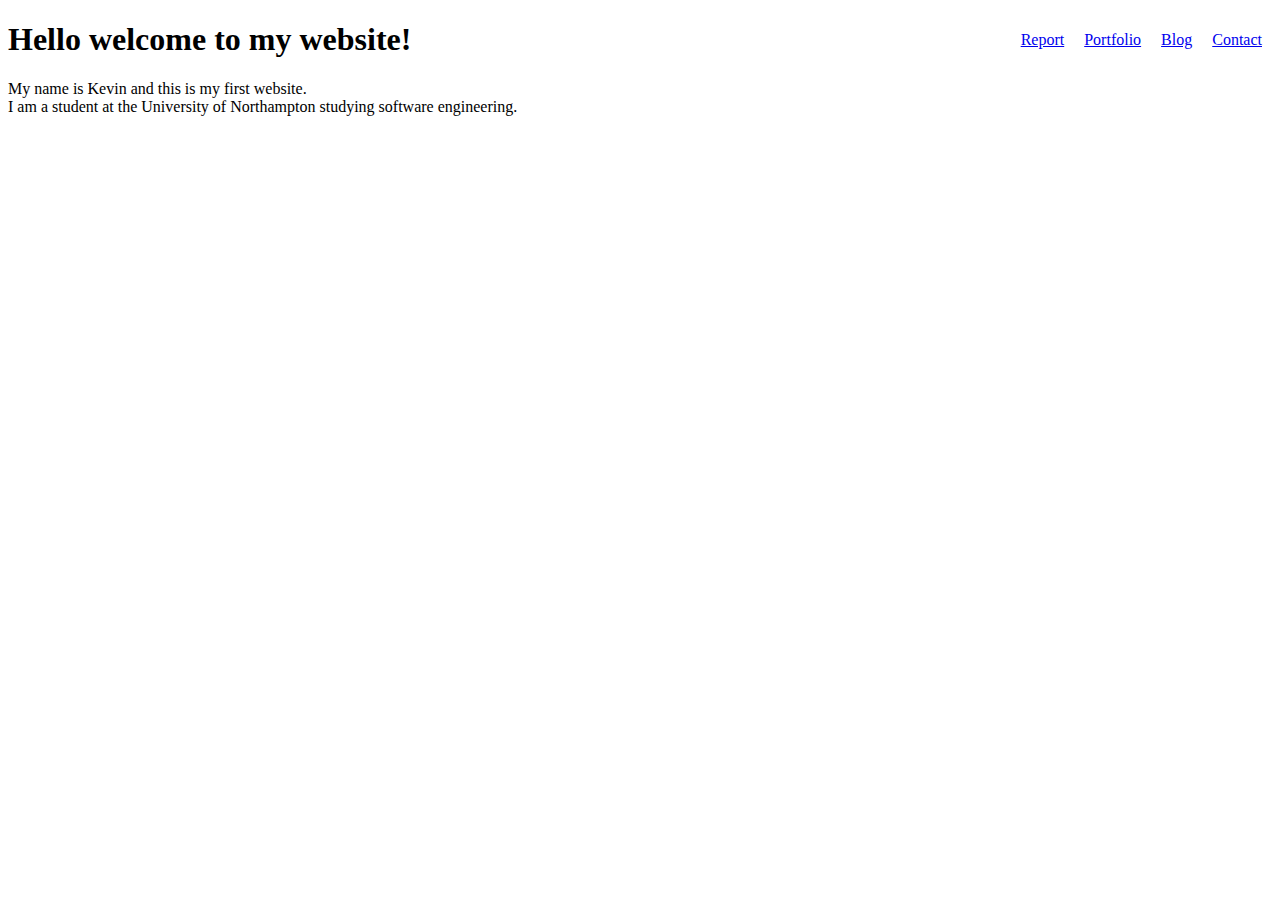
==== index.html @ cdbc6fd8 "upload website html and css" ====
<!DOCTYPE html>
<html lang="en">
<head>
    <meta charset="UTF-8">
    <meta http-equiv="X-UA-Compatible" content="IE=edge">
    <meta name="viewport" content="width=device-width, initial-scale=1.0">
    <title>Kevin's Website</title>
    <link rel="stylesheet" href="style.css">
</head>
<body>
    <header>
        <ul>
            <li>
                <a href="contact.html">Contact</a>
            </li>
            <li>
                <a href="blog.html">Blog</a>
            </li>
            <li>
                <a href="portfolio.html">Portfolio</a>
            </li>
            <li>
                <a href="report.html">Report</a>
            </li>
        </ul>
    </header>
    <main>
        <h1>
            Hello welcome to my website!
        </h1>
        <p>
            My name is Kevin and this is my first website. <br>
            I am a student at the University of Northampton studying software engineering.

        </p>
        <!-- <img src="https://cdn.discordapp.com/attachments/900317724486565918/961994890663854220/FF5A3D38-29A7-41A8-979D-343BFF990255.jpg" alt=""> -->
    </main>



</body>
</html>
---- style.css ----
body {
    background-image: url(https://cdn.discordapp.com/attachments/900317724486565918/961994890663854220/FF5A3D38-29A7-41A8-979D-343BFF990255.jpg);
    background-size: cover;
    background-position-y: 1500px;
}

img {
    width: 600px;
}

li{
    display: inline;
    float: right;
    margin: 10px;
}
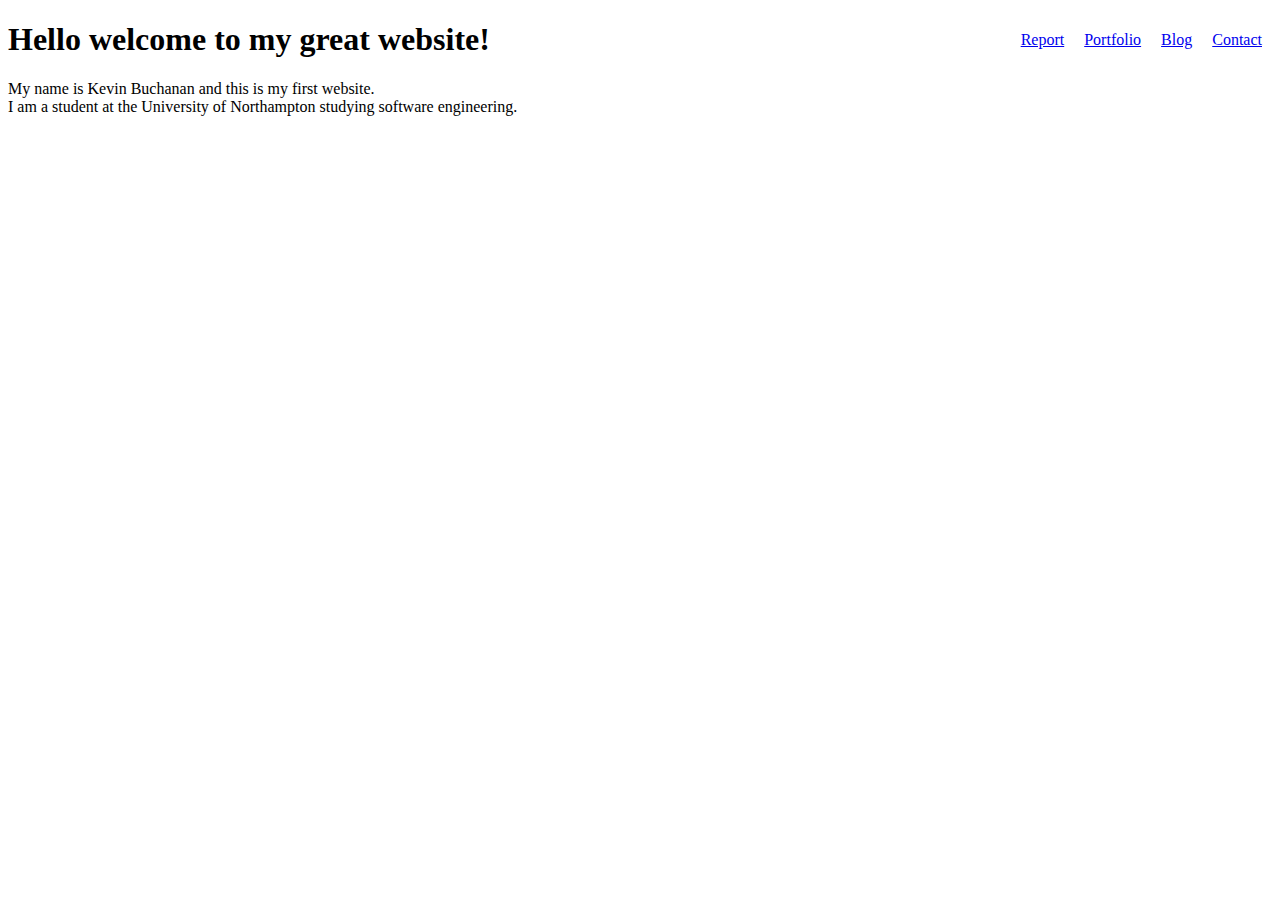
==== commit f53c9520: "update index.html" ====
--- a/index.html
+++ b/index.html
@@ -26,10 +26,10 @@
     </header>
     <main>
         <h1>
-            Hello welcome to my website!
+            Hello welcome to my great website!
         </h1>
         <p>
-            My name is Kevin and this is my first website. <br>
+            My name is Kevin Buchanan and this is my first website. <br>
             I am a student at the University of Northampton studying software engineering.
 
         </p>
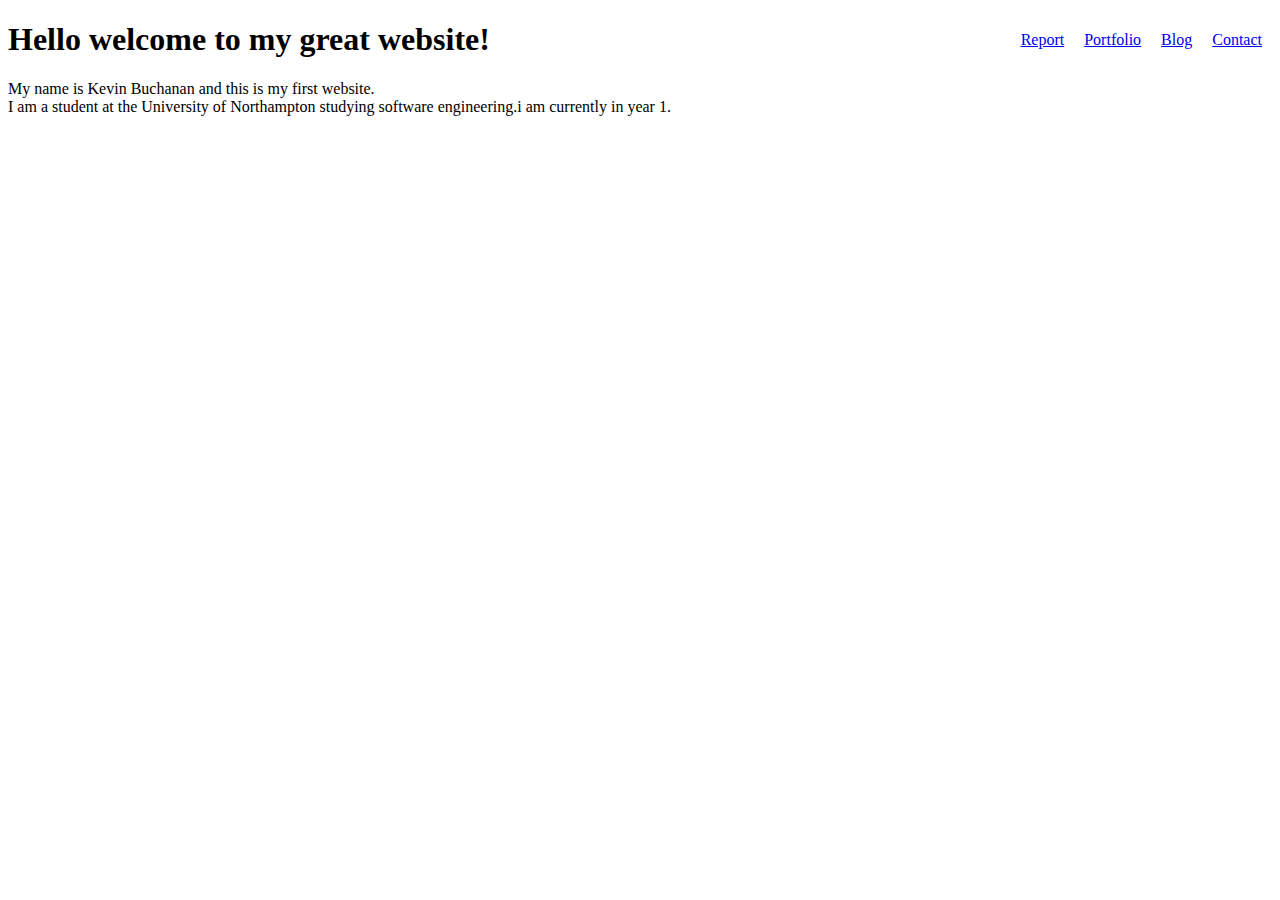
==== commit 0869d6c7: "update index.html" ====
--- a/index.html
+++ b/index.html
@@ -30,7 +30,7 @@
         </h1>
         <p>
             My name is Kevin Buchanan and this is my first website. <br>
-            I am a student at the University of Northampton studying software engineering.
+            I am a student at the University of Northampton studying software engineering.i am currently in year 1.
 
         </p>
         <!-- <img src="https://cdn.discordapp.com/attachments/900317724486565918/961994890663854220/FF5A3D38-29A7-41A8-979D-343BFF990255.jpg" alt=""> -->
